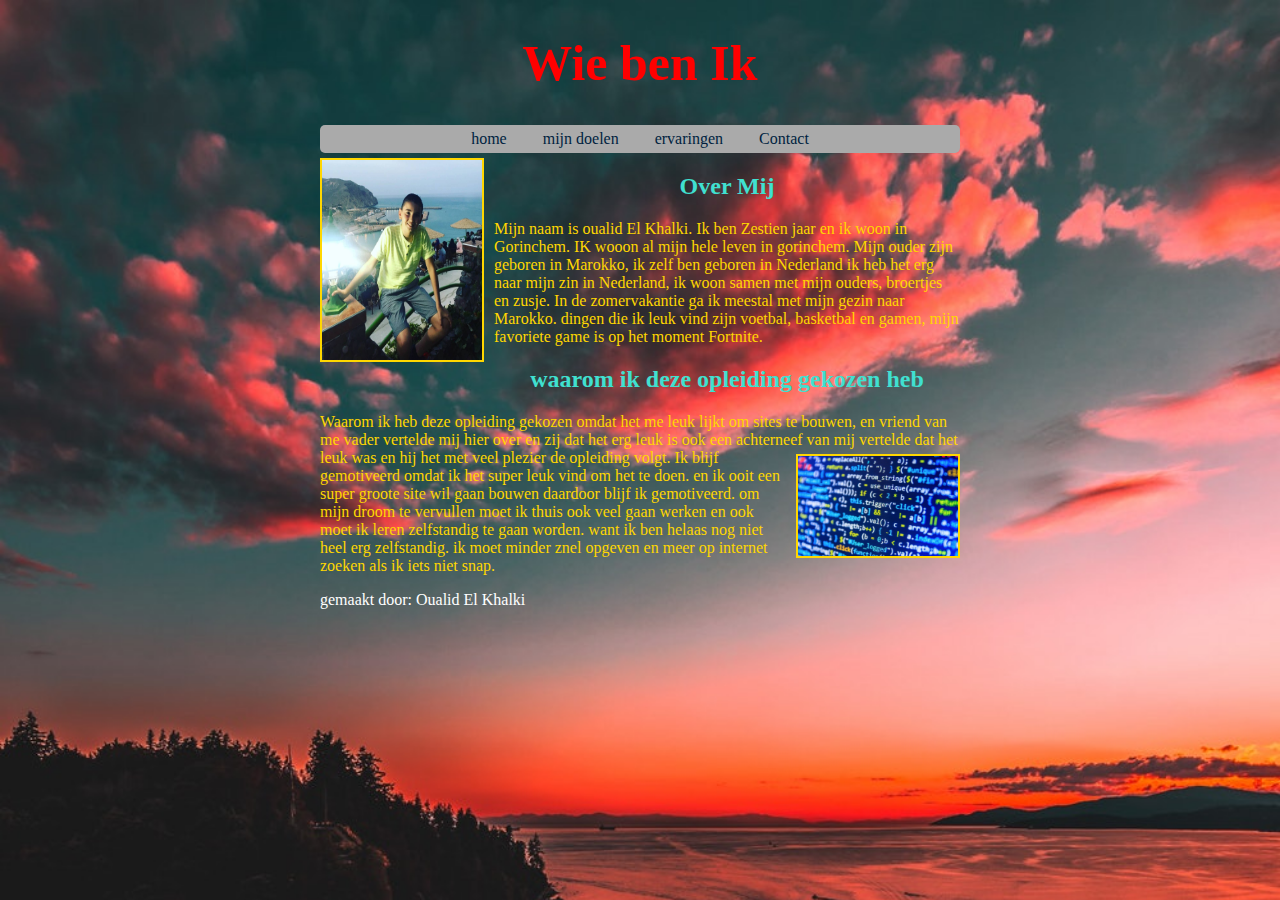
==== Wie ben ik/Wiebenik.html @ 2600c901 "bijna klaar" ====
<!DOCTYPE html>
<html>
<head>
<title>Wie ben ik</title>
 <link rel="stylesheet" type="text/css" href="css/Wiebenik1.css">
</head>
<body>
	<h1>Wie ben Ik</h1>
<nav>
	<ul class="nav">
		<li><a href="#">home</a></li>
		<li><a href="pages/Mijndoelen.html">mijn doelen </a></li>
		<li><a href="pages/ervaringen.html">ervaringen</a></li>
        <li><a href="pages/contact.html">Contact</a></li>
	
	</ul>


</nav> 
<img src="images/ik.jpg"  class="left"><h2>Over Mij</h2><p>Mijn naam is oualid El Khalki. Ik ben Zestien jaar en ik woon in Gorinchem. IK wooon al mijn hele leven in gorinchem. Mijn ouder zijn geboren in Marokko, ik zelf ben geboren in Nederland ik heb het erg naar mijn zin in Nederland, ik woon samen met mijn ouders, broertjes en zusje. In de zomervakantie ga ik meestal met mijn gezin naar Marokko. dingen die ik leuk vind zijn voetbal, basketbal en gamen, mijn favoriete game is op het moment Fortnite.  


	<h2> waarom ik deze opleiding gekozen heb</h2> <p>Waarom ik heb deze opleiding gekozen omdat het me leuk lijkt om sites te bouwen, en vriend van me vader vertelde mij hier over en zij dat het erg leuk is ook een achterneef van mij vertelde dat het leuk was en hij het met veel plezier de opleiding volgt. <img src="images/prog.png"  class="rechts"> Ik blijf gemotiveerd omdat ik het super leuk vind om het te doen. en ik ooit een super groote site wil gaan bouwen daardoor blijf ik gemotiveerd. om mijn droom te vervullen moet ik thuis ook veel gaan werken en ook moet ik leren zelfstandig te gaan worden. want ik ben helaas nog niet heel erg zelfstandig. ik moet minder znel opgeven en meer op internet zoeken als ik iets niet snap.  </p>




</body>
<footer>gemaakt door: Oualid El Khalki</footer>
</html>
---- Wie ben ik/css/Wiebenik1.css ----
h1 {

	text-align: center;
	color:red;
  font-weight: bold;
  font-size: 50px;

}
h2 {

	text-align: center;
	color:	#40E0D0;
}

p {
 
    font-family: "Times New Roman", Times, serif;
}

footer {
	color: white;





}


body{ 
	width: 50%;
	margin-left: 25%;
	margin-right: 25%;
	color:gold;
	  background-image: url(../images/2.jpg);
	  background-size: cover;

}


img.rechts {

	float: right;
	height: 100px;
    width: 25%; 
    margin-left:10px;
	margin-bottom:5px;

}





img{
    border-style: solid;
    border-width: 2px;
	margin-top:5px;
	margin-bottom: 5px;



}


img.left {
	float: left;
	height: 200px;
    width: 25%; 
    margin-right:10px;
	margin-bottom:5px;
}

img.left1 {
	float: left;
	height: 200px;
    width: 25%; 
    margin-right:10px;
	margin-bottom:5px;
}








nav ul{
padding: 5px;
text-align: center;
background-color:#AAAAAA;
margin: 0;
border-radius:5px; 
}

nav ul li {
display: inline;
}


nav ul li a {
text-decoration:none; 
    font-family:Impact ;
    color:#001f3f;
    padding: .2em 1em;
background-color:#AAAAAA;
}
a:hover {
    background-color: white;
}
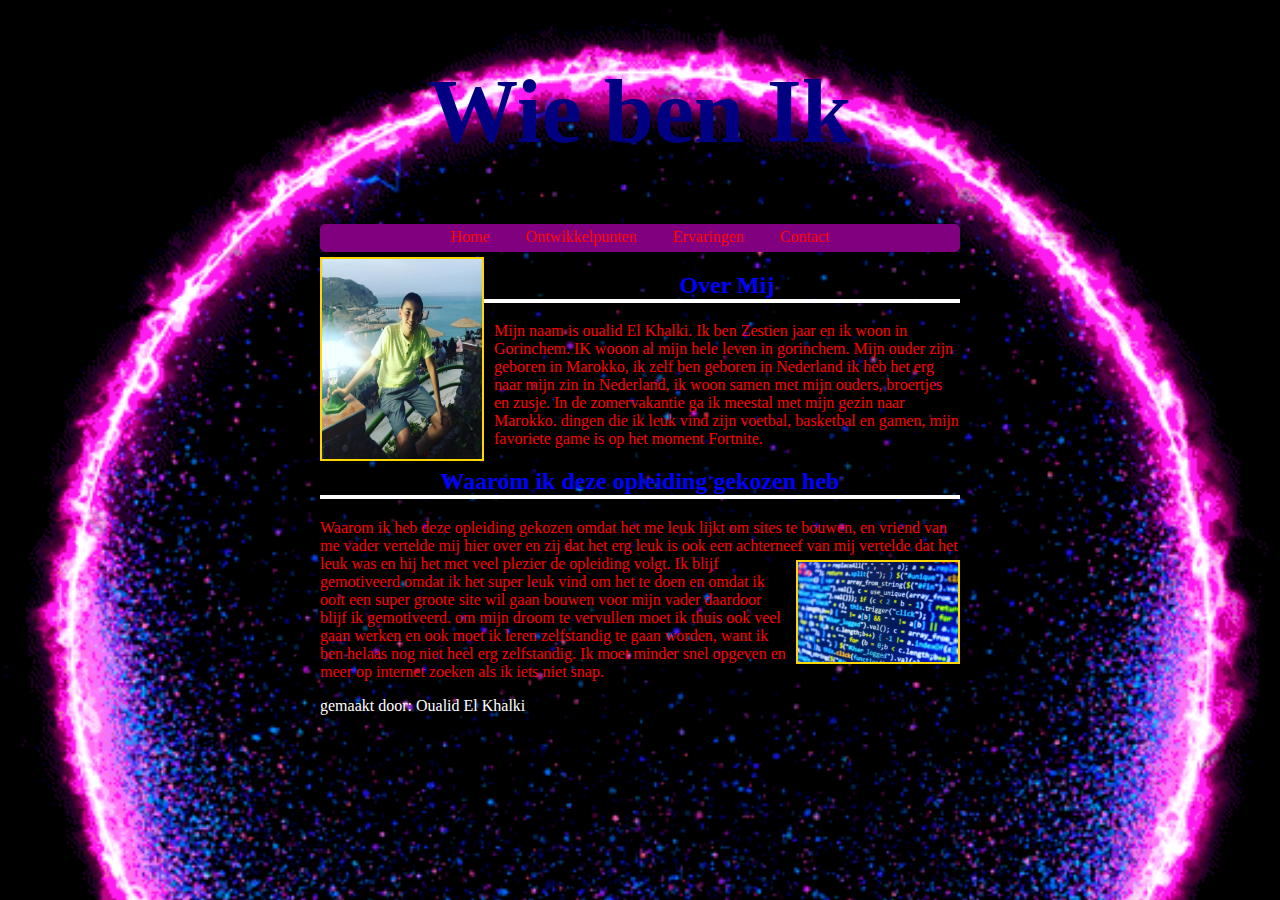
==== commit 2a8d5cbc: "save bijna klaar" ====
--- a/Wie ben ik/Wiebenik.html
+++ b/Wie ben ik/Wiebenik.html
@@ -8,23 +8,24 @@
 	<h1>Wie ben Ik</h1>
 <nav>
 	<ul class="nav">
-		<li><a href="#">home</a></li>
-		<li><a href="pages/Mijndoelen.html">mijn doelen </a></li>
-		<li><a href="pages/ervaringen.html">ervaringen</a></li>
+		<li><a href="#">Home</a></li>
+		<li><a href="pages/Mijndoelen.html">Ontwikkelpunten </a></li>
+		<li><a href="pages/ervaringen.html">Ervaringen</a></li>
         <li><a href="pages/contact.html">Contact</a></li>
+
+
 	
 	</ul>
 
+</nav> 
 
-</nav> 
-<img src="images/ik.jpg"  class="left"><h2>Over Mij</h2><p>Mijn naam is oualid El Khalki. Ik ben Zestien jaar en ik woon in Gorinchem. IK wooon al mijn hele leven in gorinchem. Mijn ouder zijn geboren in Marokko, ik zelf ben geboren in Nederland ik heb het erg naar mijn zin in Nederland, ik woon samen met mijn ouders, broertjes en zusje. In de zomervakantie ga ik meestal met mijn gezin naar Marokko. dingen die ik leuk vind zijn voetbal, basketbal en gamen, mijn favoriete game is op het moment Fortnite.  
+<img src="images/ik.jpg"  class="left" alt="Persoonlijke foto"><h2>Over Mij</h2><p>Mijn naam is oualid El Khalki. Ik ben Zestien jaar en ik woon in Gorinchem. IK wooon al mijn hele leven in gorinchem. Mijn ouder zijn geboren in Marokko, ik zelf ben geboren in Nederland ik heb het erg naar mijn zin in Nederland, ik woon samen met mijn ouders, broertjes en zusje. In de zomervakantie ga ik meestal met mijn gezin naar Marokko. dingen die ik leuk vind zijn voetbal, basketbal en gamen, mijn favoriete game is op het moment Fortnite.  
 
 
-	<h2> waarom ik deze opleiding gekozen heb</h2> <p>Waarom ik heb deze opleiding gekozen omdat het me leuk lijkt om sites te bouwen, en vriend van me vader vertelde mij hier over en zij dat het erg leuk is ook een achterneef van mij vertelde dat het leuk was en hij het met veel plezier de opleiding volgt. <img src="images/prog.png"  class="rechts"> Ik blijf gemotiveerd omdat ik het super leuk vind om het te doen. en ik ooit een super groote site wil gaan bouwen daardoor blijf ik gemotiveerd. om mijn droom te vervullen moet ik thuis ook veel gaan werken en ook moet ik leren zelfstandig te gaan worden. want ik ben helaas nog niet heel erg zelfstandig. ik moet minder znel opgeven en meer op internet zoeken als ik iets niet snap.  </p>
+<h2> Waarom ik deze opleiding gekozen heb</h2> <p>Waarom ik heb deze opleiding gekozen omdat het me leuk lijkt om sites te bouwen, en vriend van me vader vertelde mij hier over en zij dat het erg leuk is ook een achterneef van mij vertelde dat het leuk was en hij het met veel plezier de opleiding volgt. <img src="images/prog.png"  class="rechts" alt="Programeren"> Ik blijf gemotiveerd omdat ik het super leuk vind om het te doen en omdat ik ooit een super groote site wil gaan bouwen voor mijn vader daardoor blijf ik gemotiveerd. om mijn droom te vervullen moet ik thuis ook veel gaan werken en ook moet ik leren zelfstandig te gaan worden, want ik ben helaas nog niet heel erg zelfstandig. Ik moet minder snel opgeven en meer op internet zoeken als ik iets niet snap.  </p>
 
 
-
+<footer> gemaakt door: Oualid El Khalki </footer>
 
 </body>
-<footer>gemaakt door: Oualid El Khalki</footer>
 </html> --- a/Wie ben ik/css/Wiebenik1.css
+++ b/Wie ben ik/css/Wiebenik1.css
@@ -1,27 +1,28 @@
 h1 {
 
 	text-align: center;
-	color:red;
+	color:navy;
   font-weight: bold;
-  font-size: 50px;
+  font-size: 90px;
 
 }
 h2 {
 
 	text-align: center;
-	color:	#40E0D0;
+	color:	blue;
+	border-bottom: 4px solid grey;
+	border-color: white;
+
+
 }
 
 p {
  
-    font-family: "Times New Roman", Times, serif;
+    font-family: Marker Felt, fantasy;
 }
 
 footer {
 	color: white;
-
-
-
 
 
 }
@@ -31,8 +32,8 @@
 	width: 50%;
 	margin-left: 25%;
 	margin-right: 25%;
-	color:gold;
-	  background-image: url(../images/2.jpg);
+	color: 	red;
+	  background-image: url(../images/1.gif);
 	  background-size: cover;
 
 }
@@ -55,6 +56,7 @@
 img{
     border-style: solid;
     border-width: 2px;
+    border-color: gold;
 	margin-top:5px;
 	margin-bottom: 5px;
 
@@ -89,7 +91,7 @@
 nav ul{
 padding: 5px;
 text-align: center;
-background-color:#AAAAAA;
+background-color:purple;
 margin: 0;
 border-radius:5px; 
 }
@@ -102,11 +104,33 @@
 nav ul li a {
 text-decoration:none; 
     font-family:Impact ;
-    color:#001f3f;
+    color:red;
     padding: .2em 1em;
-background-color:#AAAAAA;
-}
-a:hover {
-    background-color: white;
+background-color:purple;
 }
 
+a:hover {
+    background-color: black;
+}
+
+/* width */
+::-webkit-scrollbar {
+    width: 20px;
+}
+
+/* Track */
+::-webkit-scrollbar-track {
+    box-shadow: inset 0 0 5px grey; 
+    border-radius: 10px;
+}
+ 
+/* Handle */
+::-webkit-scrollbar-thumb {
+    background:purple; 
+    border-radius: 10px;
+}
+
+/* Handle on hover */
+::-webkit-scrollbar-thumb:hover {
+    background: purple; 
+}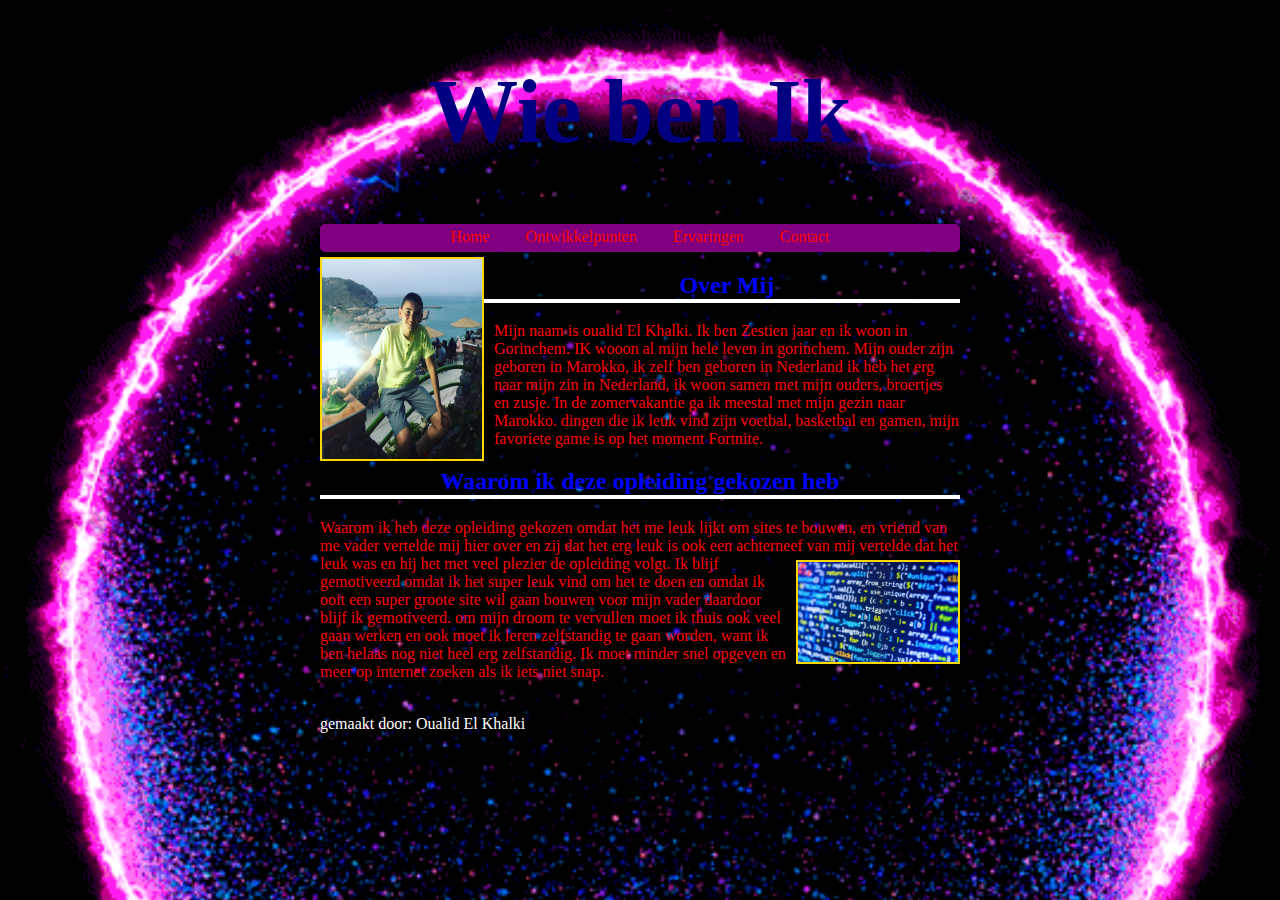
==== commit 608212b4: "klaar alleen fouten controleren" ====
--- a/Wie ben ik/Wiebenik.html
+++ b/Wie ben ik/Wiebenik.html
@@ -3,6 +3,7 @@
 <head>
 <title>Wie ben ik</title>
  <link rel="stylesheet" type="text/css" href="css/Wiebenik1.css">
+ <link rel="icon" href="images/1111.jpg" type="image/gif" sizes="16x16">
 </head>
 <body>
 	<h1>Wie ben Ik</h1>
@@ -25,7 +26,7 @@
 <h2> Waarom ik deze opleiding gekozen heb</h2> <p>Waarom ik heb deze opleiding gekozen omdat het me leuk lijkt om sites te bouwen, en vriend van me vader vertelde mij hier over en zij dat het erg leuk is ook een achterneef van mij vertelde dat het leuk was en hij het met veel plezier de opleiding volgt. <img src="images/prog.png"  class="rechts" alt="Programeren"> Ik blijf gemotiveerd omdat ik het super leuk vind om het te doen en omdat ik ooit een super groote site wil gaan bouwen voor mijn vader daardoor blijf ik gemotiveerd. om mijn droom te vervullen moet ik thuis ook veel gaan werken en ook moet ik leren zelfstandig te gaan worden, want ik ben helaas nog niet heel erg zelfstandig. Ik moet minder snel opgeven en meer op internet zoeken als ik iets niet snap.  </p>
 
 
-<footer> gemaakt door: Oualid El Khalki </footer>
+<footer> <br>  gemaakt door: Oualid El Khalki </footer>
 
 </body>
 </html> --- a/Wie ben ik/css/Wiebenik1.css
+++ b/Wie ben ik/css/Wiebenik1.css
@@ -1,19 +1,16 @@
 h1 {
-
 	text-align: center;
 	color:navy;
-  font-weight: bold;
-  font-size: 90px;
+	font-weight: bold;
+	font-size: 90px;
+}
 
-}
 h2 {
 
 	text-align: center;
 	color:	blue;
 	border-bottom: 4px solid grey;
 	border-color: white;
-
-
 }
 
 p {
@@ -23,7 +20,6 @@
 
 footer {
 	color: white;
-
 
 }
 
@@ -60,20 +56,11 @@
 	margin-top:5px;
 	margin-bottom: 5px;
 
-
-
 }
 
 
+
 img.left {
-	float: left;
-	height: 200px;
-    width: 25%; 
-    margin-right:10px;
-	margin-bottom:5px;
-}
-
-img.left1 {
 	float: left;
 	height: 200px;
     width: 25%; 
@@ -85,28 +72,25 @@
 
 
 
-
-
-
 nav ul{
-padding: 5px;
-text-align: center;
-background-color:purple;
-margin: 0;
-border-radius:5px; 
+	padding: 5px;
+	text-align: center;
+	background-color:purple;
+	margin: 0;
+	border-radius:5px; 
 }
 
 nav ul li {
-display: inline;
+     display: inline;
 }
 
 
 nav ul li a {
-text-decoration:none; 
+    text-decoration:none; 
     font-family:Impact ;
     color:red;
     padding: .2em 1em;
-background-color:purple;
+    background-color:purple;
 }
 
 a:hover {
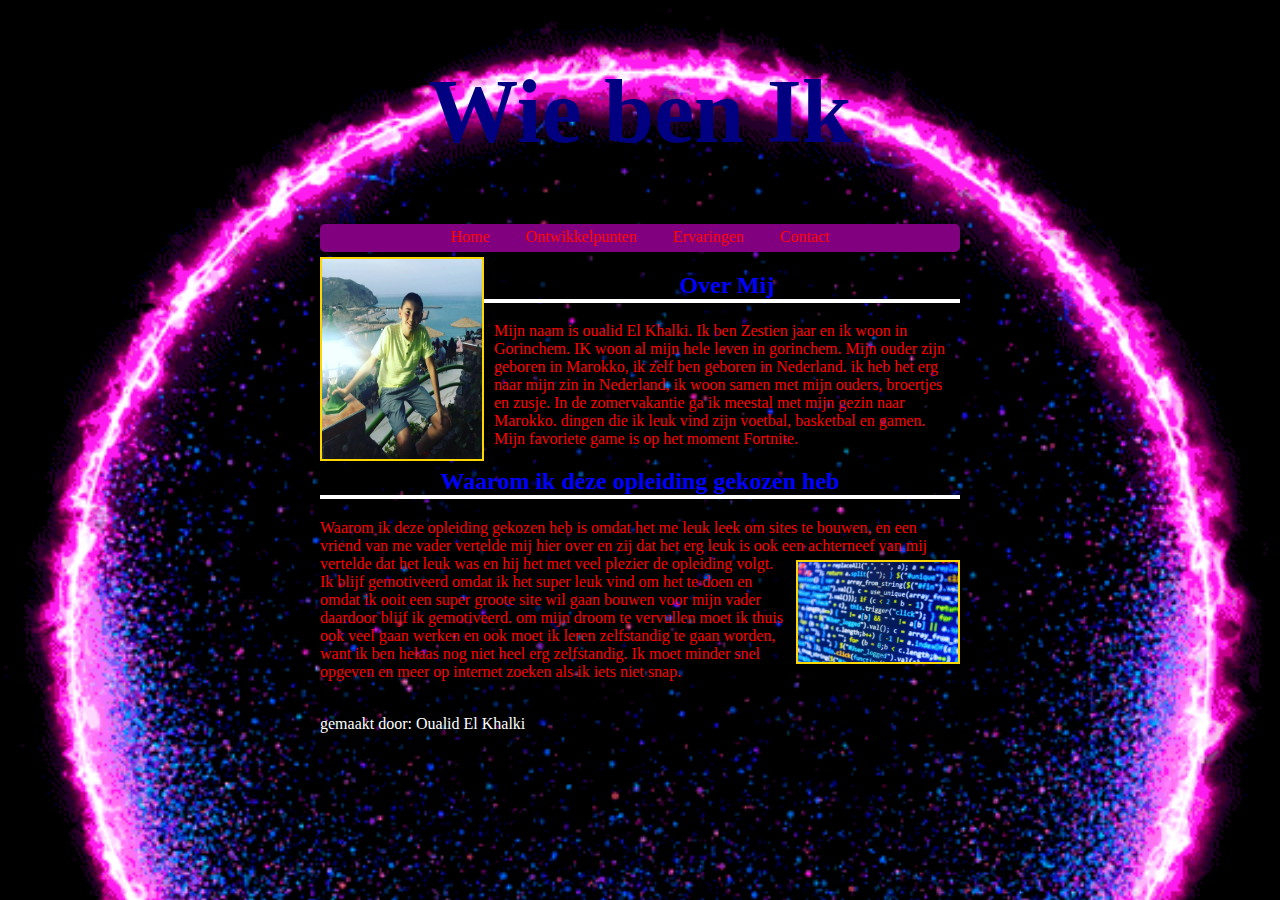
==== commit 1fce9b8d: "Klaar alles gecontroleert" ====
--- a/Wie ben ik/Wiebenik.html
+++ b/Wie ben ik/Wiebenik.html
@@ -20,10 +20,10 @@
 
 </nav> 
 
-<img src="images/ik.jpg"  class="left" alt="Persoonlijke foto"><h2>Over Mij</h2><p>Mijn naam is oualid El Khalki. Ik ben Zestien jaar en ik woon in Gorinchem. IK wooon al mijn hele leven in gorinchem. Mijn ouder zijn geboren in Marokko, ik zelf ben geboren in Nederland ik heb het erg naar mijn zin in Nederland, ik woon samen met mijn ouders, broertjes en zusje. In de zomervakantie ga ik meestal met mijn gezin naar Marokko. dingen die ik leuk vind zijn voetbal, basketbal en gamen, mijn favoriete game is op het moment Fortnite.  
+<img src="images/ik.jpg"  class="left" alt="Persoonlijke foto"><h2>Over Mij</h2><p>Mijn naam is oualid El Khalki. Ik ben Zestien jaar en ik woon in Gorinchem. IK woon al mijn hele leven in gorinchem. Mijn ouder zijn geboren in Marokko, ik zelf ben geboren in Nederland. ik heb het erg naar mijn zin in Nederland, ik woon samen met mijn ouders, broertjes en zusje. In de zomervakantie ga ik meestal met mijn gezin naar Marokko. dingen die ik leuk vind zijn voetbal, basketbal en gamen. Mijn favoriete game is op het moment Fortnite.  
 
 
-<h2> Waarom ik deze opleiding gekozen heb</h2> <p>Waarom ik heb deze opleiding gekozen omdat het me leuk lijkt om sites te bouwen, en vriend van me vader vertelde mij hier over en zij dat het erg leuk is ook een achterneef van mij vertelde dat het leuk was en hij het met veel plezier de opleiding volgt. <img src="images/prog.png"  class="rechts" alt="Programeren"> Ik blijf gemotiveerd omdat ik het super leuk vind om het te doen en omdat ik ooit een super groote site wil gaan bouwen voor mijn vader daardoor blijf ik gemotiveerd. om mijn droom te vervullen moet ik thuis ook veel gaan werken en ook moet ik leren zelfstandig te gaan worden, want ik ben helaas nog niet heel erg zelfstandig. Ik moet minder snel opgeven en meer op internet zoeken als ik iets niet snap.  </p>
+<h2> Waarom ik deze opleiding gekozen heb</h2> <p>Waarom ik deze opleiding gekozen heb is omdat het me leuk leek om sites te bouwen, en een vriend van me vader vertelde mij hier over en zij dat het erg leuk is ook een achterneef van mij vertelde dat het leuk was en hij het met veel plezier de opleiding volgt. <img src="images/prog.png"  class="rechts" alt="Programeren"> Ik blijf gemotiveerd omdat ik het super leuk vind om het te doen en omdat ik ooit een super groote site wil gaan bouwen voor mijn vader daardoor blijf ik gemotiveerd. om mijn droom te vervullen moet ik thuis ook veel gaan werken en ook moet ik leren zelfstandig te gaan worden, want ik ben helaas nog niet heel erg zelfstandig. Ik moet minder snel opgeven en meer op internet zoeken als ik iets niet snap.  </p>
 
 
 <footer> <br>  gemaakt door: Oualid El Khalki </footer>
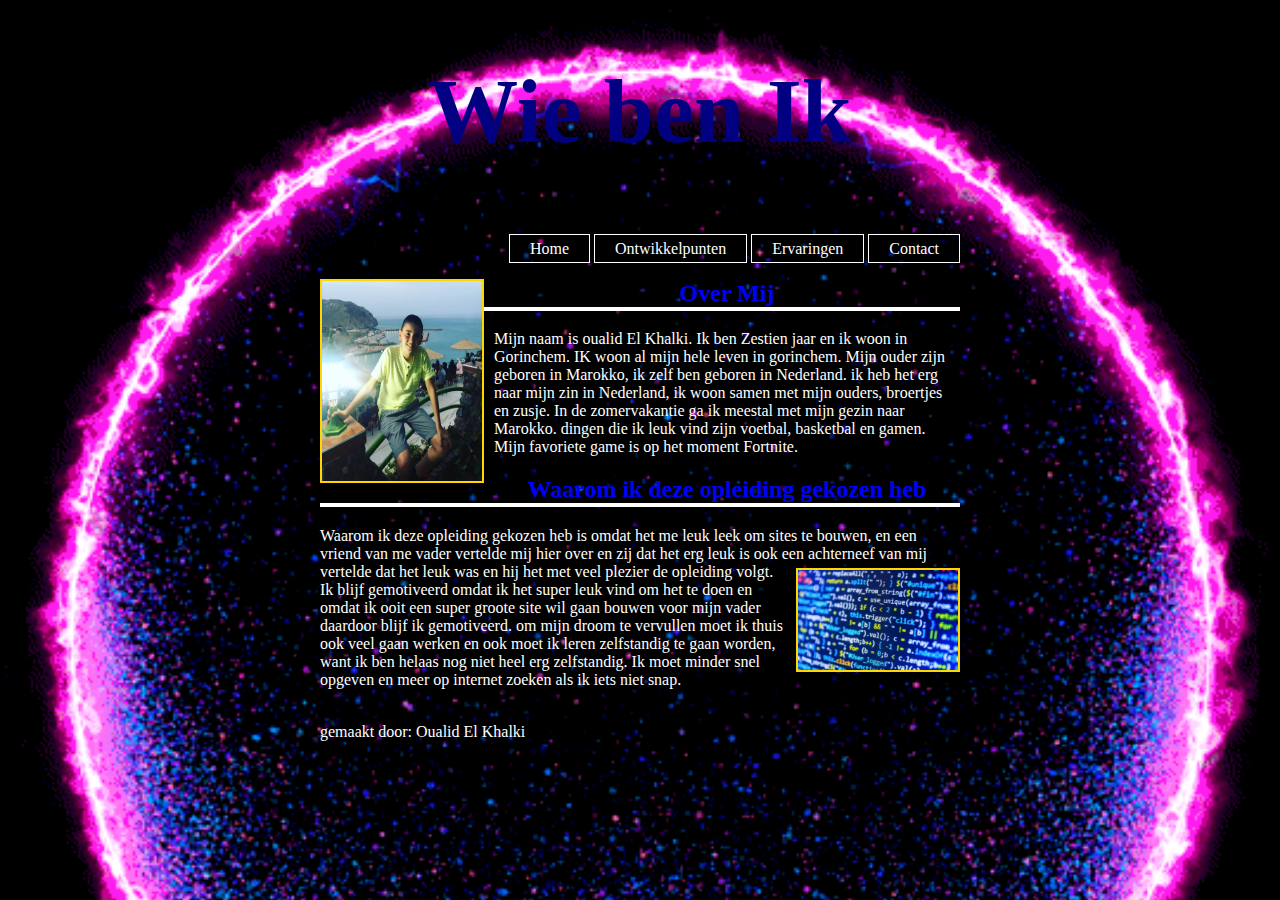
==== commit 7920dff8: "Laatste puntje op de i" ====
--- a/Wie ben ik/Wiebenik.html
+++ b/Wie ben ik/Wiebenik.html
@@ -6,6 +6,7 @@
  <link rel="icon" href="images/1111.jpg" type="image/gif" sizes="16x16">
 </head>
 <body>
+	<header>
 	<h1>Wie ben Ik</h1>
 <nav>
 	<ul class="nav">
@@ -19,8 +20,9 @@
 	</ul>
 
 </nav> 
+</header>
 
-<img src="images/ik.jpg"  class="left" alt="Persoonlijke foto"><h2>Over Mij</h2><p>Mijn naam is oualid El Khalki. Ik ben Zestien jaar en ik woon in Gorinchem. IK woon al mijn hele leven in gorinchem. Mijn ouder zijn geboren in Marokko, ik zelf ben geboren in Nederland. ik heb het erg naar mijn zin in Nederland, ik woon samen met mijn ouders, broertjes en zusje. In de zomervakantie ga ik meestal met mijn gezin naar Marokko. dingen die ik leuk vind zijn voetbal, basketbal en gamen. Mijn favoriete game is op het moment Fortnite.  
+<img src="images/ik.jpg"  class="left" alt="Persoonlijke foto"><br><br><h2>Over Mij</h2><p>Mijn naam is oualid El Khalki. Ik ben Zestien jaar en ik woon in Gorinchem. IK woon al mijn hele leven in gorinchem. Mijn ouder zijn geboren in Marokko, ik zelf ben geboren in Nederland. ik heb het erg naar mijn zin in Nederland, ik woon samen met mijn ouders, broertjes en zusje. In de zomervakantie ga ik meestal met mijn gezin naar Marokko. dingen die ik leuk vind zijn voetbal, basketbal en gamen. Mijn favoriete game is op het moment Fortnite.  
 
 
 <h2> Waarom ik deze opleiding gekozen heb</h2> <p>Waarom ik deze opleiding gekozen heb is omdat het me leuk leek om sites te bouwen, en een vriend van me vader vertelde mij hier over en zij dat het erg leuk is ook een achterneef van mij vertelde dat het leuk was en hij het met veel plezier de opleiding volgt. <img src="images/prog.png"  class="rechts" alt="Programeren"> Ik blijf gemotiveerd omdat ik het super leuk vind om het te doen en omdat ik ooit een super groote site wil gaan bouwen voor mijn vader daardoor blijf ik gemotiveerd. om mijn droom te vervullen moet ik thuis ook veel gaan werken en ook moet ik leren zelfstandig te gaan worden, want ik ben helaas nog niet heel erg zelfstandig. Ik moet minder snel opgeven en meer op internet zoeken als ik iets niet snap.  </p>
--- a/Wie ben ik/css/Wiebenik1.css
+++ b/Wie ben ik/css/Wiebenik1.css
@@ -28,7 +28,7 @@
 	width: 50%;
 	margin-left: 25%;
 	margin-right: 25%;
-	color: 	red;
+	color: 	white;
 	  background-image: url(../images/1.gif);
 	  background-size: cover;
 
@@ -71,31 +71,32 @@
 
 
 
+ul{
+	float:right;
+	list-style-type: none; 
 
-nav ul{
-	padding: 5px;
-	text-align: center;
-	background-color:purple;
-	margin: 0;
-	border-radius:5px; 
 }
 
-nav ul li {
-     display: inline;
+ul li {
+	display: inline-block;
+
+
+
 }
 
-
-nav ul li a {
-    text-decoration:none; 
-    font-family:Impact ;
-    color:red;
-    padding: .2em 1em;
-    background-color:purple;
+ul li a {
+	text-decoration: none;
+	color:white;
+	padding: 5px 20px;
+	border: 1px solid #fff ;
+	transition: 0.6s ease;
+	font-family: Century Gothic;
 }
 
-a:hover {
-    background-color: black;
-}
+ul li a:hover{
+	background-color: #fff;
+	color: black;
+	}
 
 /* width */
 ::-webkit-scrollbar {
@@ -110,11 +111,11 @@
  
 /* Handle */
 ::-webkit-scrollbar-thumb {
-    background:purple; 
+    background: red; 
     border-radius: 10px;
 }
 
 /* Handle on hover */
 ::-webkit-scrollbar-thumb:hover {
-    background: purple; 
-}+    background: #b30000; 
+}
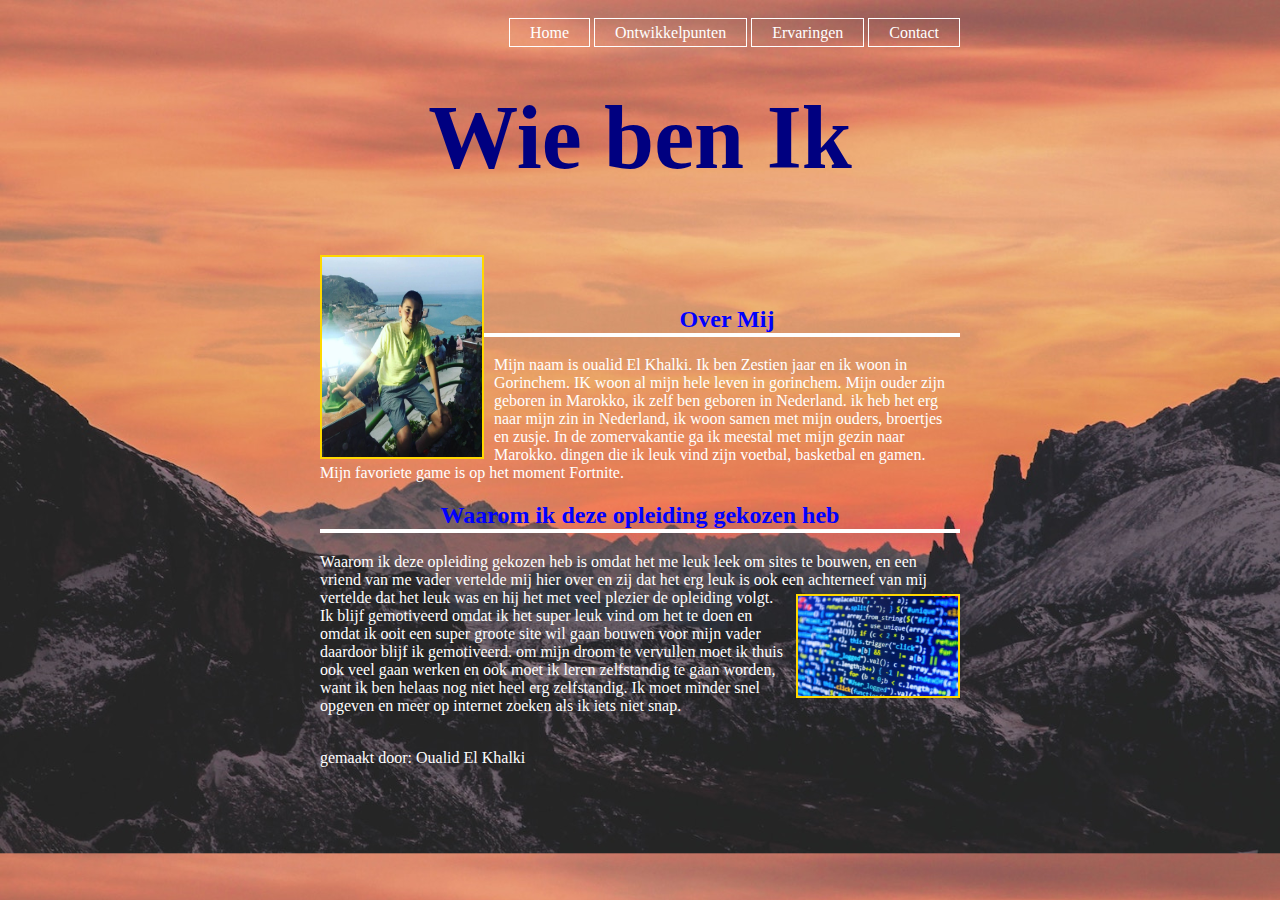
==== commit a9ab31f3: "Nieuwe indeling en achtergrond" ====
--- a/Wie ben ik/Wiebenik.html
+++ b/Wie ben ik/Wiebenik.html
@@ -7,7 +7,6 @@
 </head>
 <body>
 	<header>
-	<h1>Wie ben Ik</h1>
 <nav>
 	<ul class="nav">
 		<li><a href="#">Home</a></li>
@@ -20,6 +19,7 @@
 	</ul>
 
 </nav> 
+<br><h1>Wie ben Ik</h1>
 </header>
 
 <img src="images/ik.jpg"  class="left" alt="Persoonlijke foto"><br><br><h2>Over Mij</h2><p>Mijn naam is oualid El Khalki. Ik ben Zestien jaar en ik woon in Gorinchem. IK woon al mijn hele leven in gorinchem. Mijn ouder zijn geboren in Marokko, ik zelf ben geboren in Nederland. ik heb het erg naar mijn zin in Nederland, ik woon samen met mijn ouders, broertjes en zusje. In de zomervakantie ga ik meestal met mijn gezin naar Marokko. dingen die ik leuk vind zijn voetbal, basketbal en gamen. Mijn favoriete game is op het moment Fortnite.  
--- a/Wie ben ik/css/Wiebenik1.css
+++ b/Wie ben ik/css/Wiebenik1.css
@@ -29,7 +29,7 @@
 	margin-left: 25%;
 	margin-right: 25%;
 	color: 	white;
-	  background-image: url(../images/1.gif);
+	  background-image: url(../images/11.jpg);
 	  background-size: cover;
 
 }
